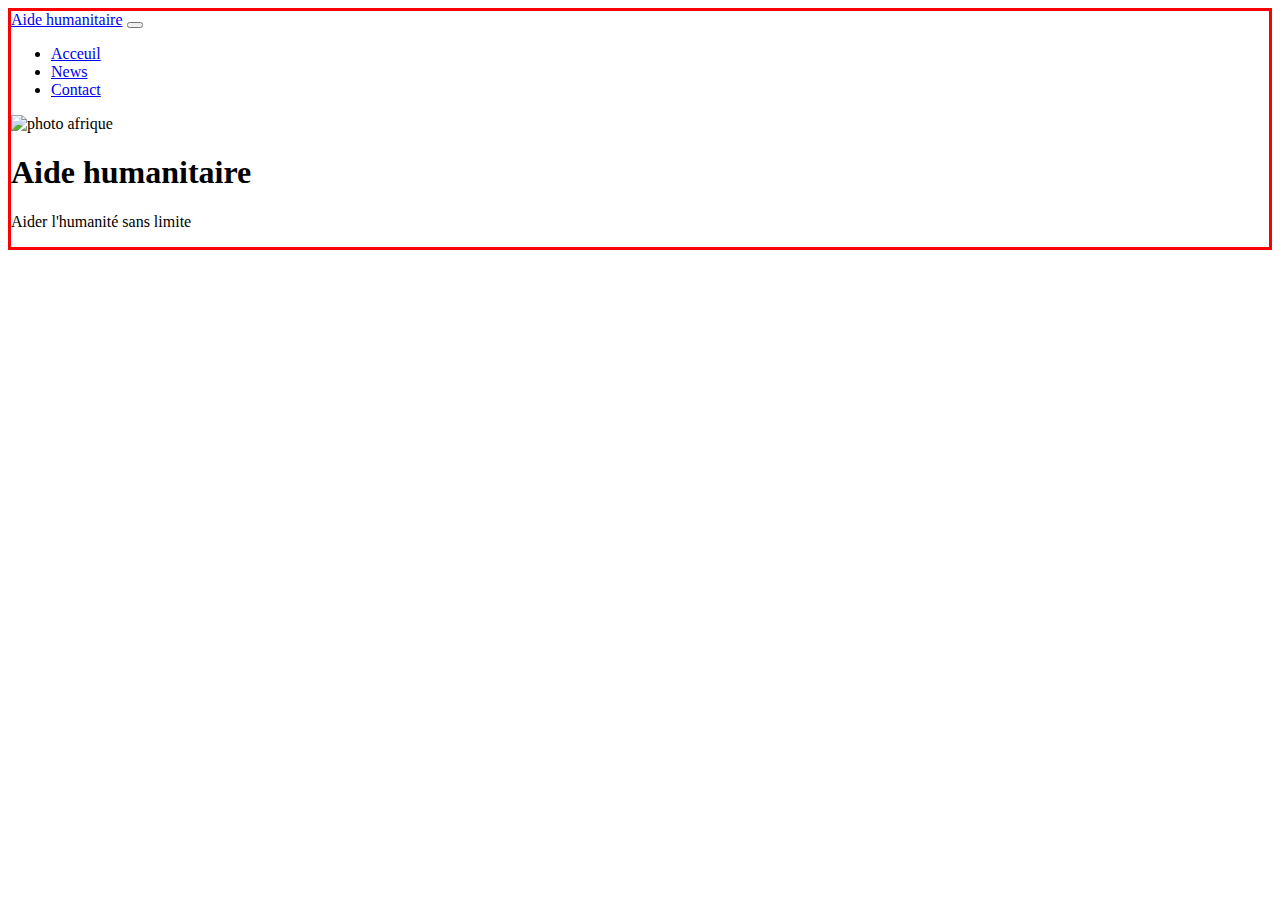
==== index.html @ e2fab40c "step 1 header" ====
<!DOCTYPE html>
<html lang="en">
<head>
  <meta charset="UTF-8">
  <meta name="viewport" content="width=device-width, initial-scale=1.0">
  <meta name="description" content="Site réaliser pour un évaluation de formation">
  <link href="https://cdn.jsdelivr.net/npm/bootstrap@5.0.0-beta1/dist/css/bootstrap.min.css" 
  rel="stylesheet" integrity="sha384-giJF6kkoqNQ00vy+HMDP7azOuL0xtbfIcaT9wjKHr8RbDVddVHyTfAAsrekwKmP1" 
  crossorigin="anonymous">
  <link rel="stylesheet" href="style.css">
  <title>Aide humanitaire</title>
</head>
<body>
  <header id="border-taff">
    <nav class="navbar navbard-expand-lg navbar-dark bg-dark py-3">
      <div class="container-fluid">
        <a class="navbar-brand" href="#">Aide humanitaire</a>
        <button class="navbar-toggler" type="button" data-bs-toggle="collapse" data-bs-target="#navbarNav" aria-controls="navbarNav" aria-expanded="false" aria-label="Toggle navigation">
          <span class="navbar-toggler-icon"></span>
        </button>
        <div class="collapse navbar-collapse" id="navbarNav">
          <ul class="navbar-nav">
            <li class="nav-item">
              <a class="nav-link active" aria-current="page" href="#">Acceuil</a>
            </li>
            <li class="nav-item">
              <a class="nav-link" href="#">News</a>
            </li>
            <li class="nav-item">
              <a class="nav-link" href="#">Contact</a>
            </li>
          </ul>
        </div>
      </div>
    </nav>
    <!-- Message de bienvenue ! -->
    <div class="container">
      <div class="row justify-content-center">
        <div class="col-lg-12 col-sm-6 col-md-8 py-5">
          <div class="card mb-3">
            <img src="http://www.aidehumanitaire.org/wp-content/uploads/2020/12/cropped-Aide-humanitaire-en-Afrique.jpg" class="card-img-top py-0" alt="photo afrique">
            <div class="card-body">
              <div class="bienvenue-main">
                <div class="bienvenue-msg text-center bg-dark py-0">
                  <h1 class="card-title">Aide humanitaire</h1>
                  <p class="card-text">Aider l'humanité sans limite</p>
                </div>
              </div>
            </div>
          </div>
        </div>
      </div>
    </div>
  </header>


  <script src="https://cdn.jsdelivr.net/npm/bootstrap@5.0.0-beta1/dist/js/bootstrap.bundle.min.js" 
  integrity="sha384-ygbV9kiqUc6oa4msXn9868pTtWMgiQaeYH7/t7LECLbyPA2x65Kgf80OJFdroafW" 
  crossorigin="anonymous"></script>
  <script src="https://cdn.jsdelivr.net/npm/@popperjs/core@2.5.4/dist/umd/popper.min.js" 
  integrity="sha384-q2kxQ16AaE6UbzuKqyBE9/u/KzioAlnx2maXQHiDX9d4/zp8Ok3f+M7DPm+Ib6IU" 
  crossorigin="anonymous"></script>
<script src="https://cdn.jsdelivr.net/npm/bootstrap@5.0.0-beta1/dist/js/bootstrap.min.js" 
integrity="sha384-pQQkAEnwaBkjpqZ8RU1fF1AKtTcHJwFl3pblpTlHXybJjHpMYo79HY3hIi4NKxyj"
 crossorigin="anonymous"></script>
</body>
</html>
---- style.css ----
/* header */
/* header{
  background-image:url(http://www.aidehumanitaire.org/wp-content/uploads/2020/12/cropped-Aide-humanitaire-en-Afrique.jpg) ;
  background-repeat: no-repeat;
  background-attachment: fixed;
  background-size:cover ;
} */
/* <img src="http://www.aidehumanitaire.org/wp-content/uploads/2020/12/cropped-Aide-humanitaire-en-Afrique.jpg" width="1900" height="681" alt="Aide Humanitaire" srcset="http://www.aidehumanitaire.org/wp-content/uploads/2020/12/cropped-Aide-humanitaire-en-Afrique.jpg 1900w, http://www.aidehumanitaire.org/wp-content/uploads/2020/12/cropped-Aide-humanitaire-en-Afrique-500x179.jpg 500w, http://www.aidehumanitaire.org/wp-content/uploads/2020/12/cropped-Aide-humanitaire-en-Afrique-1024x367.jpg 1024w, http://www.aidehumanitaire.org/wp-content/uploads/2020/12/cropped-Aide-humanitaire-en-Afrique-768x275.jpg 768w, http://www.aidehumanitaire.org/wp-content/uploads/2020/12/cropped-Aide-humanitaire-en-Afrique-1536x551.jpg 1536w" sizes="(max-width: 1900px) 100vw, 1900px"> */

#border-taff{
  border: solid red;
}
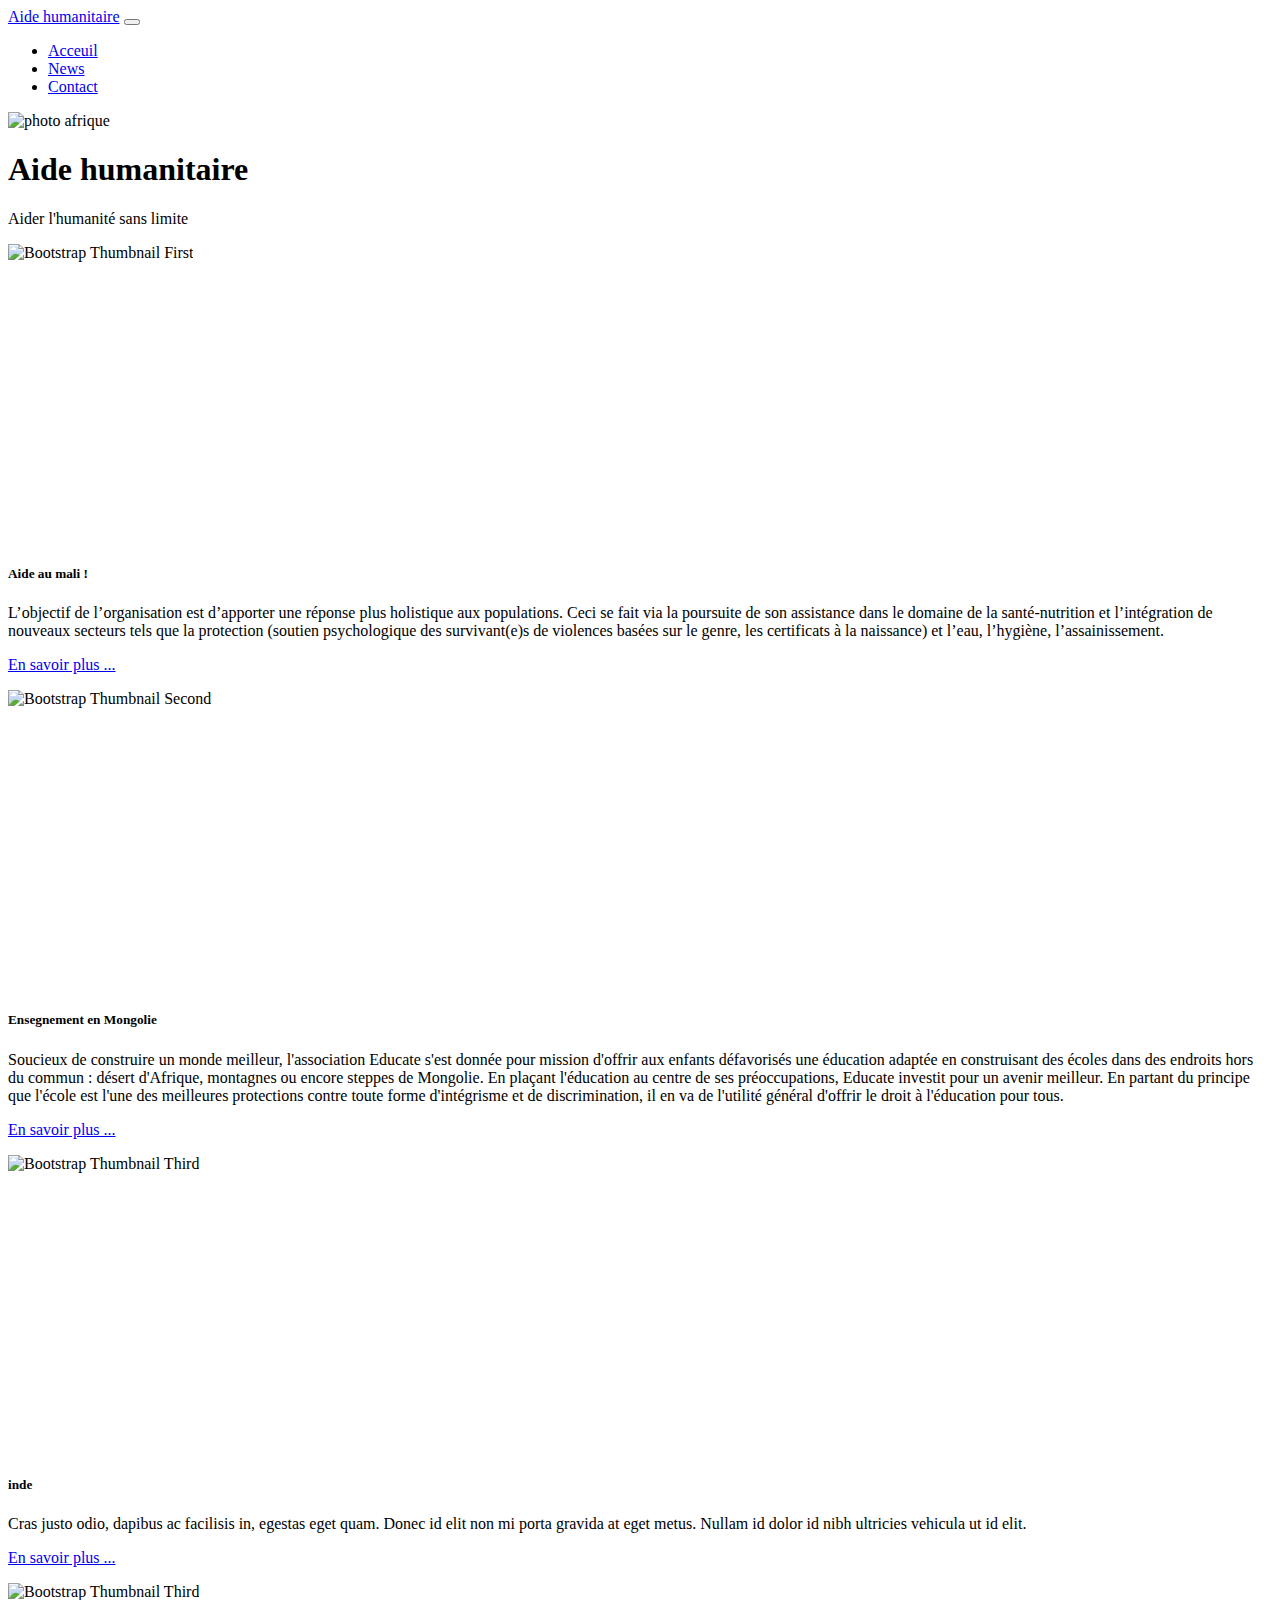
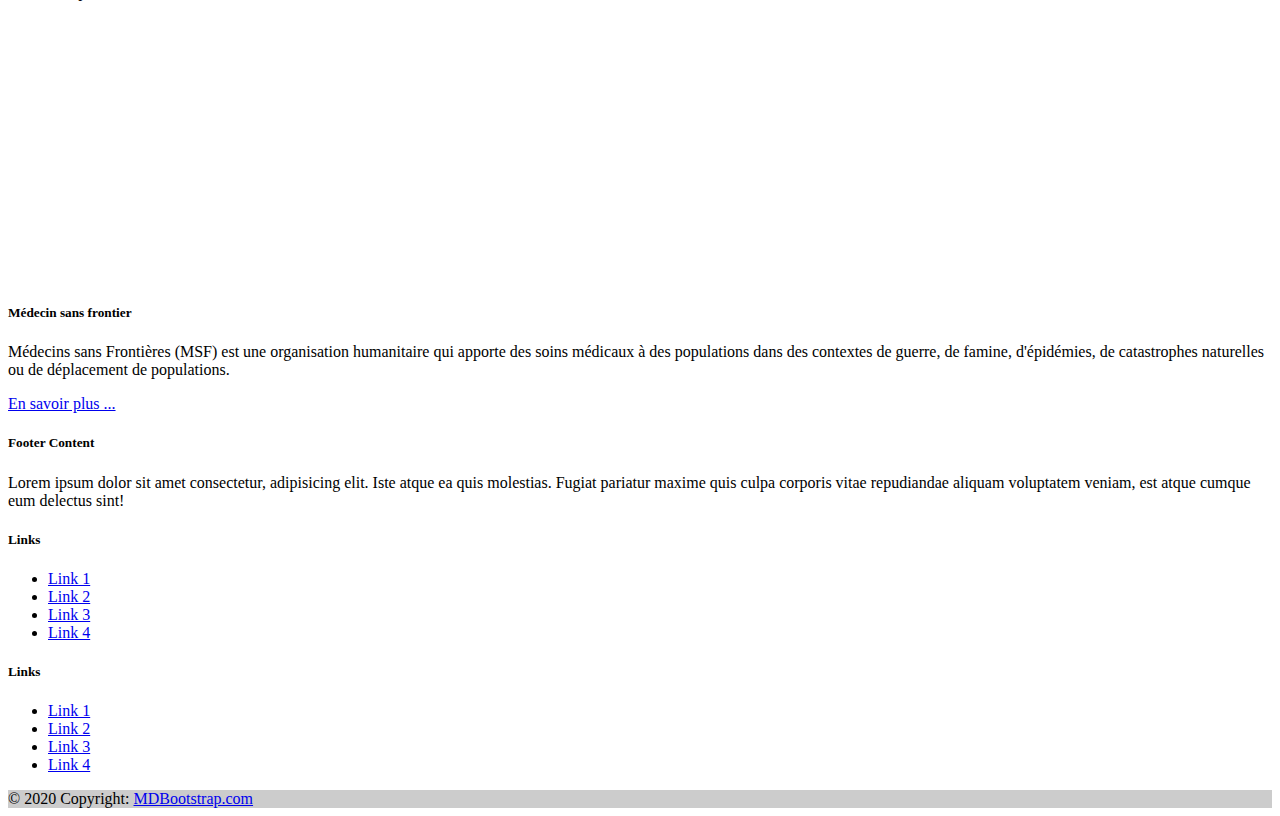
==== commit fc332615: "premiere page" ====
--- a/index.html
+++ b/index.html
@@ -11,7 +11,7 @@
   <title>Aide humanitaire</title>
 </head>
 <body>
-  <header id="border-taff">
+  <header>
     <nav class="navbar navbard-expand-lg navbar-dark bg-dark py-3">
       <div class="container-fluid">
         <a class="navbar-brand" href="#">Aide humanitaire</a>
@@ -36,12 +36,12 @@
     <!-- Message de bienvenue ! -->
     <div class="container">
       <div class="row justify-content-center">
-        <div class="col-lg-12 col-sm-6 col-md-8 py-5">
+        <div >
           <div class="card mb-3">
-            <img src="http://www.aidehumanitaire.org/wp-content/uploads/2020/12/cropped-Aide-humanitaire-en-Afrique.jpg" class="card-img-top py-0" alt="photo afrique">
-            <div class="card-body">
+            <img src="http://www.aidehumanitaire.org/wp-content/uploads/2020/12/cropped-Aide-humanitaire-en-Afrique.jpg" class="card-img-top" alt="photo afrique">
+            <div class="card-body bg-dark">
               <div class="bienvenue-main">
-                <div class="bienvenue-msg text-center bg-dark py-0">
+                <div class="bienvenue-msg text-center text-white">
                   <h1 class="card-title">Aide humanitaire</h1>
                   <p class="card-text">Aider l'humanité sans limite</p>
                 </div>
@@ -52,6 +52,152 @@
       </div>
     </div>
   </header>
+
+  <section class="container">
+    <div class="row">
+      <div class="col-md-6 justify-content-space-between py-3">
+        <div class="card">
+          <img class="card-img-top" alt="Bootstrap Thumbnail First" src="https://www.mission-humanitaire.fr/wp-content/uploads/2019/06/Photo-T%C3%A9moignage-Fany-Hurier.jpg" />
+          <div class="card-block">
+            <h5 class="card-title">
+              Aide au mali !
+            </h5>
+            <p class="card-text">
+              L’objectif de l’organisation est d’apporter une réponse plus holistique aux populations. 
+              Ceci se fait via la poursuite de son assistance dans le domaine de la santé-nutrition et 
+              l’intégration de nouveaux secteurs tels que la protection (soutien psychologique des survivant(e)s 
+              de violences basées sur le genre, les certificats à la naissance) et l’eau, l’hygiène, l’assainissement.
+            </p>
+            <p>
+              <a class="btn btn-primary" href="#">En savoir plus ...</a> 
+            </p>
+          </div>
+        </div>
+      </div>
+      <div class="col-md-6 justify-content-space-between py-3">
+        <div class="card">
+          <img class="card-img-top" alt="Bootstrap Thumbnail Second" src="https://www.guide-evasion.fr/wp-content/uploads/2012/11/birmanie-humanitaire.jpg" />
+          <div class="card-block">
+            <h5 class="card-title">
+              Ensegnement en Mongolie
+            </h5>
+            <p class="card-text">
+              Soucieux de construire un monde meilleur, l'association Educate s'est donnée pour mission d'offrir aux enfants défavorisés une éducation adaptée en construisant des écoles dans des endroits hors du commun : désert d'Afrique, montagnes ou encore steppes de Mongolie.
+
+              En plaçant l'éducation au centre de ses préoccupations, Educate investit pour un avenir meilleur. En partant du principe que l'école est l'une des meilleures protections contre toute forme d'intégrisme et de discrimination, il en va de l'utilité général d'offrir le droit à l'éducation pour tous.
+            </p>
+            <p>
+              <a class="btn btn-primary" href="#">En savoir plus ...</a>
+            </p>
+          </div>
+        </div>
+      </div>
+    </div>
+    <div class="row">
+      <div class="col-md-6 justify-content-space-between py-3">
+        <div class="card">
+          <img class="card-img-top" alt="Bootstrap Thumbnail Third" src="https://encrypted-tbn0.gstatic.com/images?q=tbn:ANd9GcSAlL4u_V5gMegz07hULi4JVjpOVVLd3g_pPQ&usqp=CAU" />
+          <div class="card-block">
+            <h5 class="card-title">
+              inde
+            </h5>
+            <p class="card-text">
+              Cras justo odio, dapibus ac facilisis in, egestas eget quam. Donec id elit non mi porta gravida at eget metus. Nullam id dolor id nibh ultricies vehicula ut id elit.
+            </p>
+            <p>
+              <a class="btn btn-primary" href="#">En savoir plus ...</a>
+            </p>
+          </div>
+        </div>
+      </div>
+      <div class="col-md-6 justify-content-space-between py-3">
+        <div class="card">
+          <img class="card-img-top" alt="Bootstrap Thumbnail Third" src="https://encrypted-tbn0.gstatic.com/images?q=tbn:ANd9GcTT5mTi21MXHfKegEk3s3P_ixreoLUKC24zOQ&usqp=CAU" />
+          <div class="card-block">
+            <h5 class="card-title">
+              Médecin sans frontier
+            </h5>
+            <p class="card-text">
+              Médecins sans Frontières (MSF) est une organisation humanitaire qui apporte des soins médicaux à des populations dans des contextes de guerre, de famine, d'épidémies, de catastrophes naturelles ou de déplacement de populations.
+            </p>
+            <p>
+              <a class="btn btn-primary" href="#">En savoir plus ...</a>
+            </p>
+          </div>
+        </div>
+      </div>
+    </div>
+  </section>
+<!-- Footer -->
+<footer class="bg-dark text-center text-lg-start text-light">
+  <!-- Grid container -->
+  <div class="container p-4">
+    <!--Grid row-->
+    <div class="row">
+      <!--Grid column-->
+      <div class="col-lg-6 col-md-12 mb-4 mb-md-0">
+        <h5 class="text-uppercase">Footer Content</h5>
+
+        <p>
+          Lorem ipsum dolor sit amet consectetur, adipisicing elit. Iste atque ea quis
+          molestias. Fugiat pariatur maxime quis culpa corporis vitae repudiandae aliquam
+          voluptatem veniam, est atque cumque eum delectus sint!
+        </p>
+      </div>
+      <!--Grid column-->
+
+      <!--Grid column-->
+      <div class="col-lg-3 col-md-6 mb-4 mb-md-0">
+        <h5 class="text-uppercase ">Links</h5>
+
+        <ul class="list-unstyled mb-0">
+          <li>
+            <a href="#!" class="text-white">Link 1</a>
+          </li>
+          <li>
+            <a href="#!" class="text-white">Link 2</a>
+          </li>
+          <li>
+            <a href="#!" class="text-white">Link 3</a>
+          </li>
+          <li>
+            <a href="#!" class="text-white">Link 4</a>
+          </li>
+        </ul>
+      </div>
+      <!--Grid column-->
+
+      <!--Grid column-->
+      <div class="col-lg-3 col-md-6 mb-4 mb-md-0">
+        <h5 class="text-uppercase mb-0">Links</h5>
+
+        <ul class="list-unstyled">
+          <li>
+            <a href="#!" class="text-white">Link 1</a>
+          </li>
+          <li>
+            <a href="#!" class="text-white">Link 2</a>
+          </li>
+          <li>
+            <a href="#!" class="text-white">Link 3</a>
+          </li>
+          <li>
+            <a href="#!" class="text-white">Link 4</a>
+          </li>
+        </ul>
+      </div>
+      <!--Grid column-->
+    </div>
+    <!--Grid row-->
+  </div>
+  <!-- Grid container -->
+
+  <div class="text-center p-3" style="background-color: rgba(0, 0, 0, 0.2)">
+    © 2020 Copyright:
+    <a class="text-dark" href="https://mdbootstrap.com/">MDBootstrap.com</a>
+  </div>
+</footer>
+<!-- Footer -->
 
 
   <script src="https://cdn.jsdelivr.net/npm/bootstrap@5.0.0-beta1/dist/js/bootstrap.bundle.min.js" 
--- a/style.css
+++ b/style.css
@@ -9,4 +9,13 @@
 
 #border-taff{
   border: solid red;
+}
+
+section img {
+  min-height: 300px;
+  max-height: 300px;
+}
+
+section .card{
+  max-height: 600px;
 }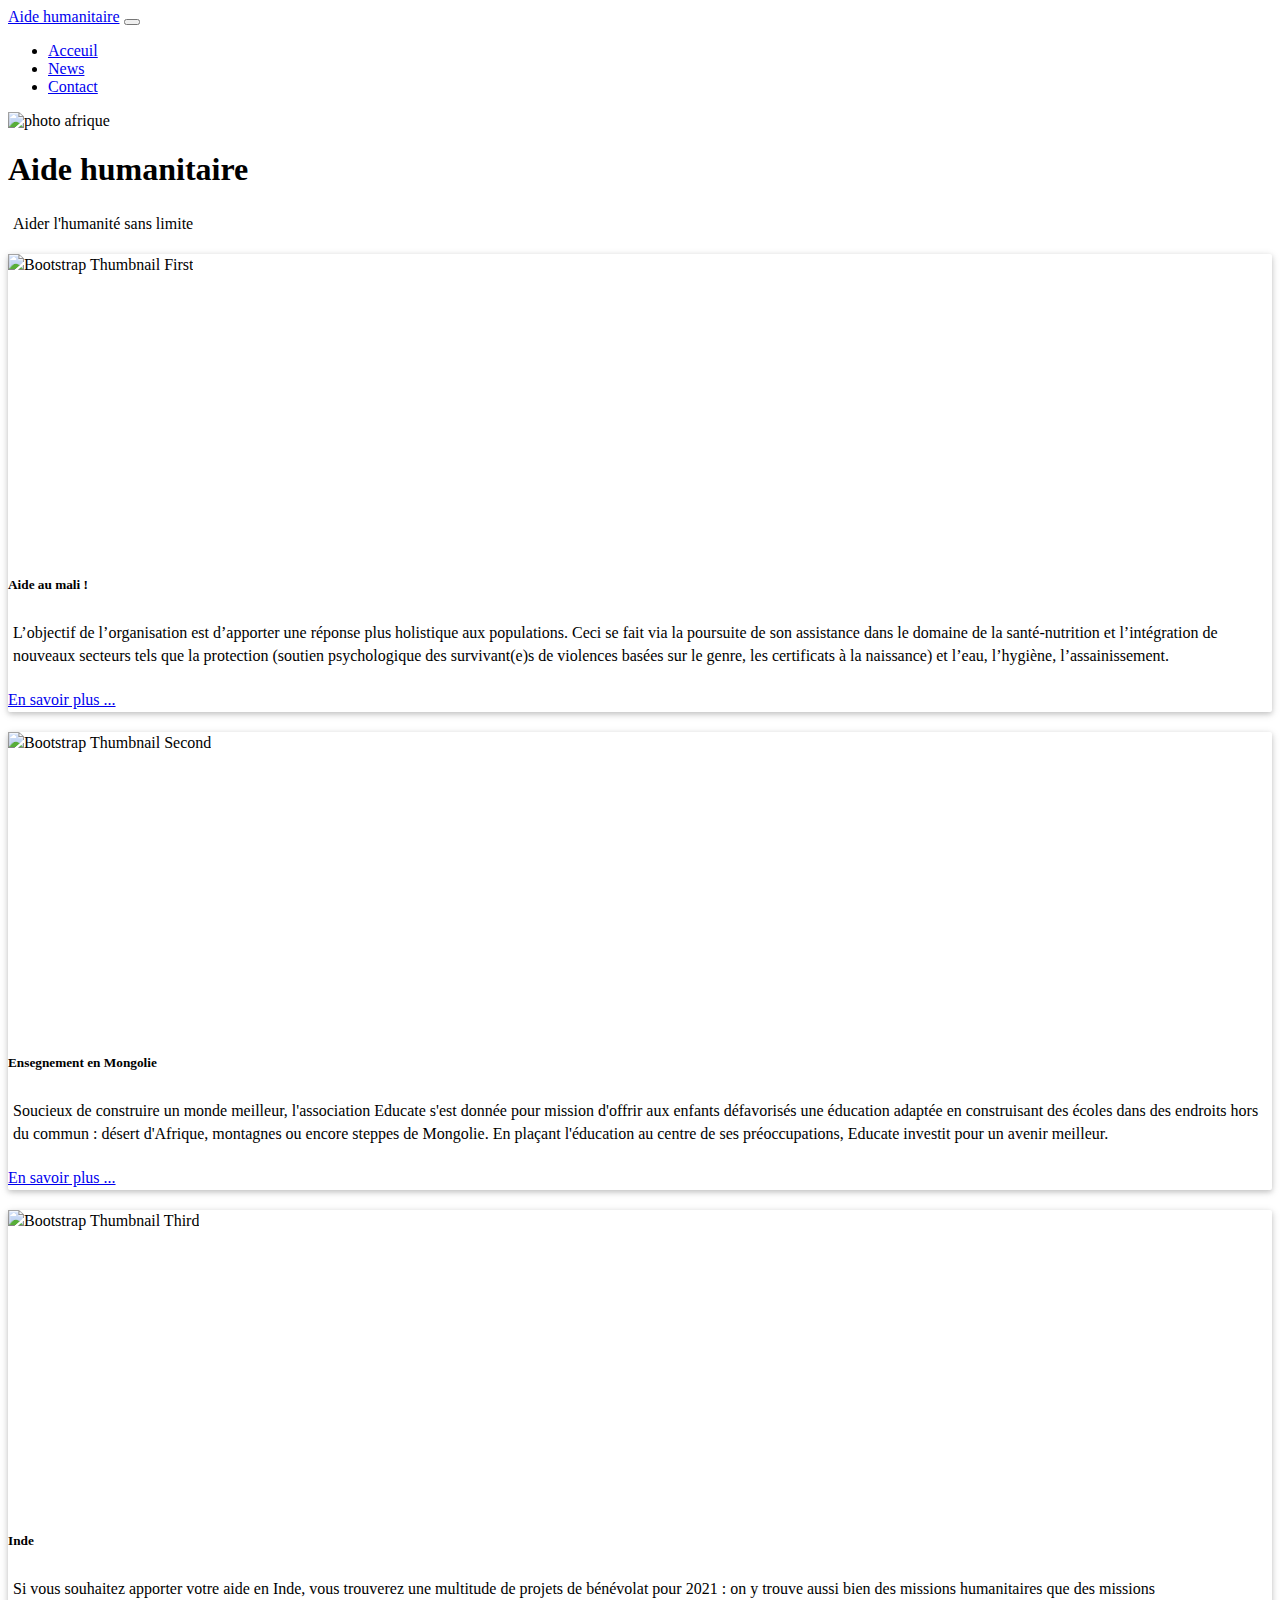
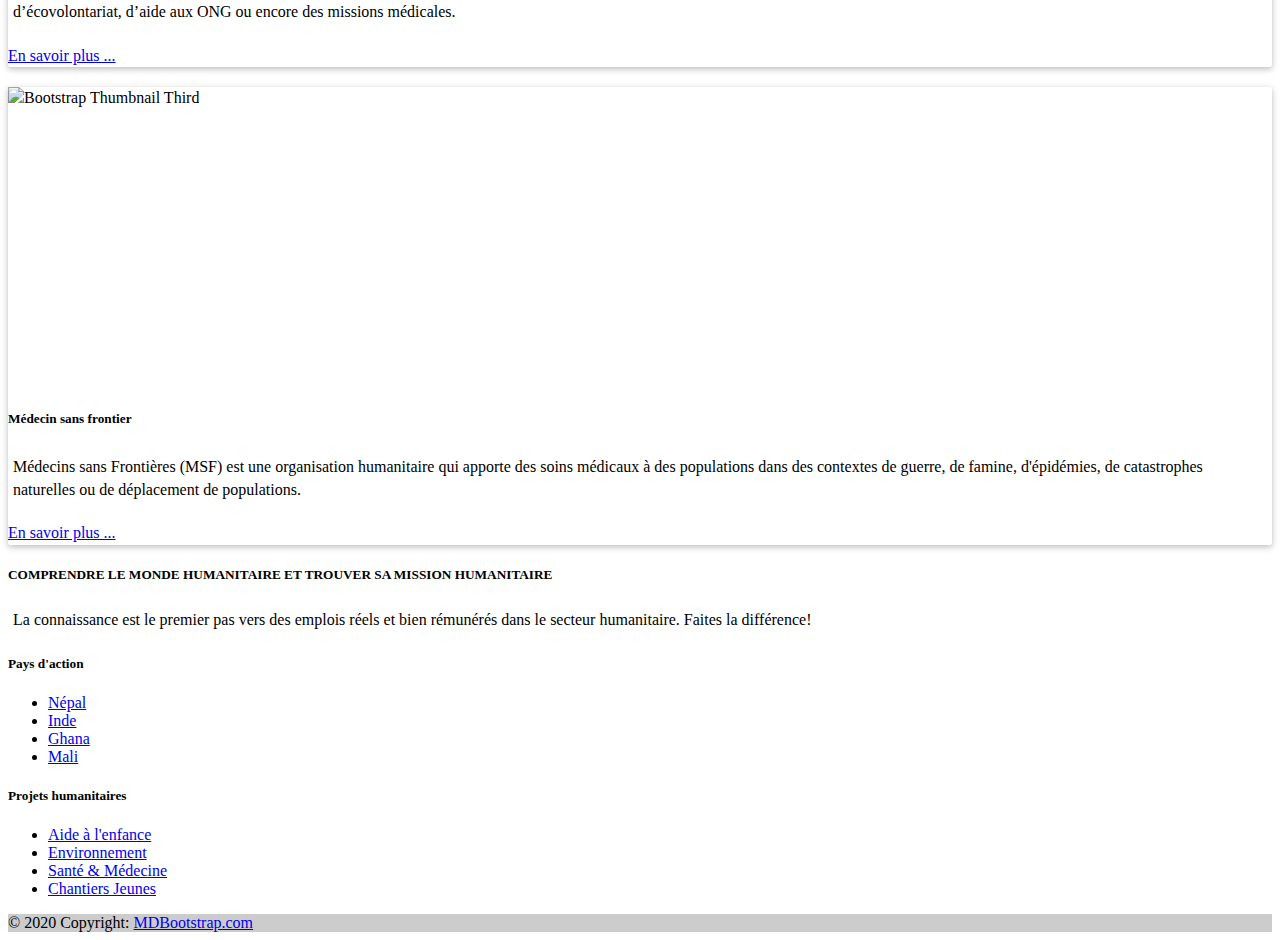
==== commit 50a5deab: "premier jet page" ====
--- a/index.html
+++ b/index.html
@@ -52,9 +52,11 @@
       </div>
     </div>
   </header>
-
+  <!-- body  -->
   <section class="container">
+    <!-- premier ligne  -->
     <div class="row">
+      <!-- premier card  -->
       <div class="col-md-6 justify-content-space-between py-3">
         <div class="card">
           <img class="card-img-top" alt="Bootstrap Thumbnail First" src="https://www.mission-humanitaire.fr/wp-content/uploads/2019/06/Photo-T%C3%A9moignage-Fany-Hurier.jpg" />
@@ -68,61 +70,59 @@
               l’intégration de nouveaux secteurs tels que la protection (soutien psychologique des survivant(e)s 
               de violences basées sur le genre, les certificats à la naissance) et l’eau, l’hygiène, l’assainissement.
             </p>
-            <p>
               <a class="btn btn-primary" href="#">En savoir plus ...</a> 
-            </p>
-          </div>
-        </div>
-      </div>
+          </div>
+        </div>
+      </div>
+      <!-- deuxieme card  -->
+      <div class="col-md-6 col-xs-12 justify-content-space-between py-3">
+        <div class="card">
+          <img class="card-img-top" alt="Bootstrap Thumbnail Second" src="https://www.guide-evasion.fr/wp-content/uploads/2012/11/birmanie-humanitaire.jpg" />
+          <div class="card-block">
+            <h5 class="card-title">
+              Ensegnement en Mongolie
+            </h5>
+            <p class="card-text">
+              Soucieux de construire un monde meilleur, l'association Educate s'est donnée pour mission d'offrir aux enfants défavorisés une éducation adaptée en construisant des écoles dans des endroits hors du commun : désert d'Afrique, montagnes ou encore steppes de Mongolie.
+
+              En plaçant l'éducation au centre de ses préoccupations, Educate investit pour un avenir meilleur. 
+            </p>
+              <a class="btn btn-primary" href="#">En savoir plus ...</a>
+          </div>
+        </div>
+      </div>
+    </div>
+    <!-- deuxieme ligne  -->
+    <div class="row">
+      <!-- premier card,deuxieme ligne  -->
       <div class="col-md-6 justify-content-space-between py-3">
         <div class="card">
-          <img class="card-img-top" alt="Bootstrap Thumbnail Second" src="https://www.guide-evasion.fr/wp-content/uploads/2012/11/birmanie-humanitaire.jpg" />
-          <div class="card-block">
-            <h5 class="card-title">
-              Ensegnement en Mongolie
-            </h5>
-            <p class="card-text">
-              Soucieux de construire un monde meilleur, l'association Educate s'est donnée pour mission d'offrir aux enfants défavorisés une éducation adaptée en construisant des écoles dans des endroits hors du commun : désert d'Afrique, montagnes ou encore steppes de Mongolie.
-
-              En plaçant l'éducation au centre de ses préoccupations, Educate investit pour un avenir meilleur. En partant du principe que l'école est l'une des meilleures protections contre toute forme d'intégrisme et de discrimination, il en va de l'utilité général d'offrir le droit à l'éducation pour tous.
-            </p>
-            <p>
+          <img class="card-img-top" alt="Bootstrap Thumbnail Third" src="https://encrypted-tbn0.gstatic.com/images?q=tbn:ANd9GcSAlL4u_V5gMegz07hULi4JVjpOVVLd3g_pPQ&usqp=CAU" />
+          <div class="card-block">
+            <h5 class="card-title">
+              Inde
+            </h5>
+            <p class="card-text">
+              Si vous souhaitez apporter votre aide en Inde, vous trouverez une multitude de projets
+               de bénévolat pour 2021 : on y trouve aussi bien des missions humanitaires que des missions 
+               d’écovolontariat, d’aide aux ONG ou encore des missions médicales.           
+            </p>
               <a class="btn btn-primary" href="#">En savoir plus ...</a>
-            </p>
-          </div>
-        </div>
-      </div>
-    </div>
-    <div class="row">
-      <div class="col-md-6 justify-content-space-between py-3">
-        <div class="card">
-          <img class="card-img-top" alt="Bootstrap Thumbnail Third" src="https://encrypted-tbn0.gstatic.com/images?q=tbn:ANd9GcSAlL4u_V5gMegz07hULi4JVjpOVVLd3g_pPQ&usqp=CAU" />
-          <div class="card-block">
-            <h5 class="card-title">
-              inde
-            </h5>
-            <p class="card-text">
-              Cras justo odio, dapibus ac facilisis in, egestas eget quam. Donec id elit non mi porta gravida at eget metus. Nullam id dolor id nibh ultricies vehicula ut id elit.
-            </p>
-            <p>
+          </div>
+        </div>
+      </div>
+      <!-- deuxieme card ,deuxieme ligne  -->
+      <div class="col-md-6  justify-content-space-between py-3">
+        <div class="card">
+          <img class="card-img-top" alt="Bootstrap Thumbnail Third" src="https://encrypted-tbn0.gstatic.com/images?q=tbn:ANd9GcTT5mTi21MXHfKegEk3s3P_ixreoLUKC24zOQ&usqp=CAU" />
+          <div class="card-block">
+            <h5 class="card-title">
+              Médecin sans frontier
+            </h5>
+            <p class="card-text">
+              Médecins sans Frontières (MSF) est une organisation humanitaire qui apporte des soins médicaux à des populations dans des contextes de guerre, de famine, d'épidémies, de catastrophes naturelles ou de déplacement de populations.
+            </p>
               <a class="btn btn-primary" href="#">En savoir plus ...</a>
-            </p>
-          </div>
-        </div>
-      </div>
-      <div class="col-md-6 justify-content-space-between py-3">
-        <div class="card">
-          <img class="card-img-top" alt="Bootstrap Thumbnail Third" src="https://encrypted-tbn0.gstatic.com/images?q=tbn:ANd9GcTT5mTi21MXHfKegEk3s3P_ixreoLUKC24zOQ&usqp=CAU" />
-          <div class="card-block">
-            <h5 class="card-title">
-              Médecin sans frontier
-            </h5>
-            <p class="card-text">
-              Médecins sans Frontières (MSF) est une organisation humanitaire qui apporte des soins médicaux à des populations dans des contextes de guerre, de famine, d'épidémies, de catastrophes naturelles ou de déplacement de populations.
-            </p>
-            <p>
-              <a class="btn btn-primary" href="#">En savoir plus ...</a>
-            </p>
           </div>
         </div>
       </div>
@@ -136,32 +136,31 @@
     <div class="row">
       <!--Grid column-->
       <div class="col-lg-6 col-md-12 mb-4 mb-md-0">
-        <h5 class="text-uppercase">Footer Content</h5>
+        <h5 class="text-uppercase">COMPRENDRE LE MONDE HUMANITAIRE ET TROUVER SA MISSION HUMANITAIRE</h5>
 
         <p>
-          Lorem ipsum dolor sit amet consectetur, adipisicing elit. Iste atque ea quis
-          molestias. Fugiat pariatur maxime quis culpa corporis vitae repudiandae aliquam
-          voluptatem veniam, est atque cumque eum delectus sint!
+          La connaissance est le premier pas vers des emplois réels et bien rémunérés dans 
+          le secteur humanitaire. Faites la différence!
         </p>
       </div>
       <!--Grid column-->
 
       <!--Grid column-->
       <div class="col-lg-3 col-md-6 mb-4 mb-md-0">
-        <h5 class="text-uppercase ">Links</h5>
+        <h5 class="text-uppercase ">Pays d'action</h5>
 
         <ul class="list-unstyled mb-0">
           <li>
-            <a href="#!" class="text-white">Link 1</a>
-          </li>
-          <li>
-            <a href="#!" class="text-white">Link 2</a>
-          </li>
-          <li>
-            <a href="#!" class="text-white">Link 3</a>
-          </li>
-          <li>
-            <a href="#!" class="text-white">Link 4</a>
+            <a href="#!" class="text-white">Népal</a>
+          </li>
+          <li>
+            <a href="#!" class="text-white">Inde</a>
+          </li>
+          <li>
+            <a href="#!" class="text-white">Ghana</a>
+          </li>
+          <li>
+            <a href="#!" class="text-white">Mali</a>
           </li>
         </ul>
       </div>
@@ -169,20 +168,20 @@
 
       <!--Grid column-->
       <div class="col-lg-3 col-md-6 mb-4 mb-md-0">
-        <h5 class="text-uppercase mb-0">Links</h5>
+        <h5 class="text-uppercase mb-0">Projets humanitaires</h5>
 
         <ul class="list-unstyled">
           <li>
-            <a href="#!" class="text-white">Link 1</a>
-          </li>
-          <li>
-            <a href="#!" class="text-white">Link 2</a>
-          </li>
-          <li>
-            <a href="#!" class="text-white">Link 3</a>
-          </li>
-          <li>
-            <a href="#!" class="text-white">Link 4</a>
+            <a href="#!" class="text-white">Aide à l'enfance</a>
+          </li>
+          <li>
+            <a href="#!" class="text-white">Environnement</a>
+          </li>
+          <li>
+            <a href="#!" class="text-white">Santé & Médecine</a>
+          </li>
+          <li>
+            <a href="#!" class="text-white">Chantiers Jeunes</a>
           </li>
         </ul>
       </div>
--- a/style.css
+++ b/style.css
@@ -11,11 +11,20 @@
   border: solid red;
 }
 
+p{
+  padding:5px;
+}
+
 section img {
   min-height: 300px;
   max-height: 300px;
 }
-
-section .card{
-  max-height: 600px;
-}+section .card {
+  display: block; 
+    margin-bottom: 20px;
+    line-height: 1.42857143;
+    background-color: #fff;
+    border-radius: 2px;
+    box-shadow: 0 2px 5px 0 rgba(0,0,0,0.16),0 2px 10px 0 rgba(0,0,0,0.12); 
+    transition: box-shadow .25s; 
+}
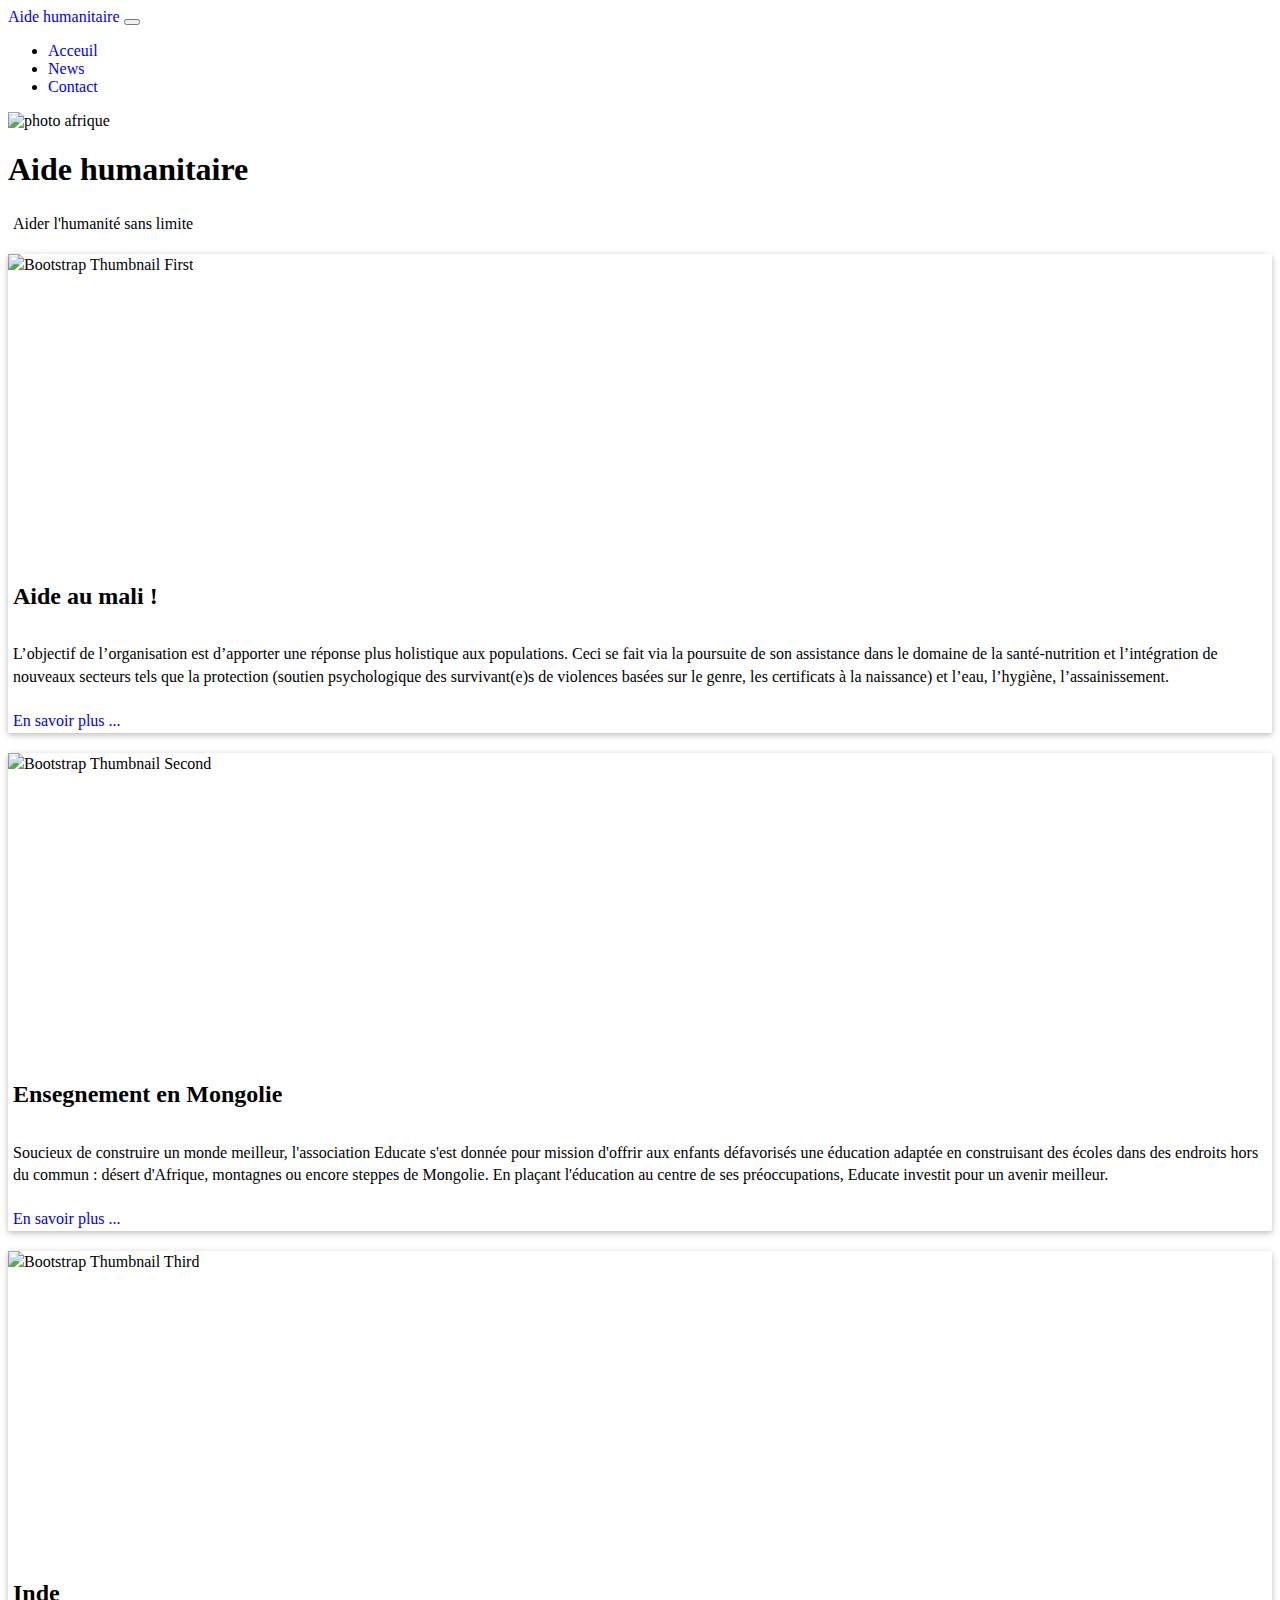
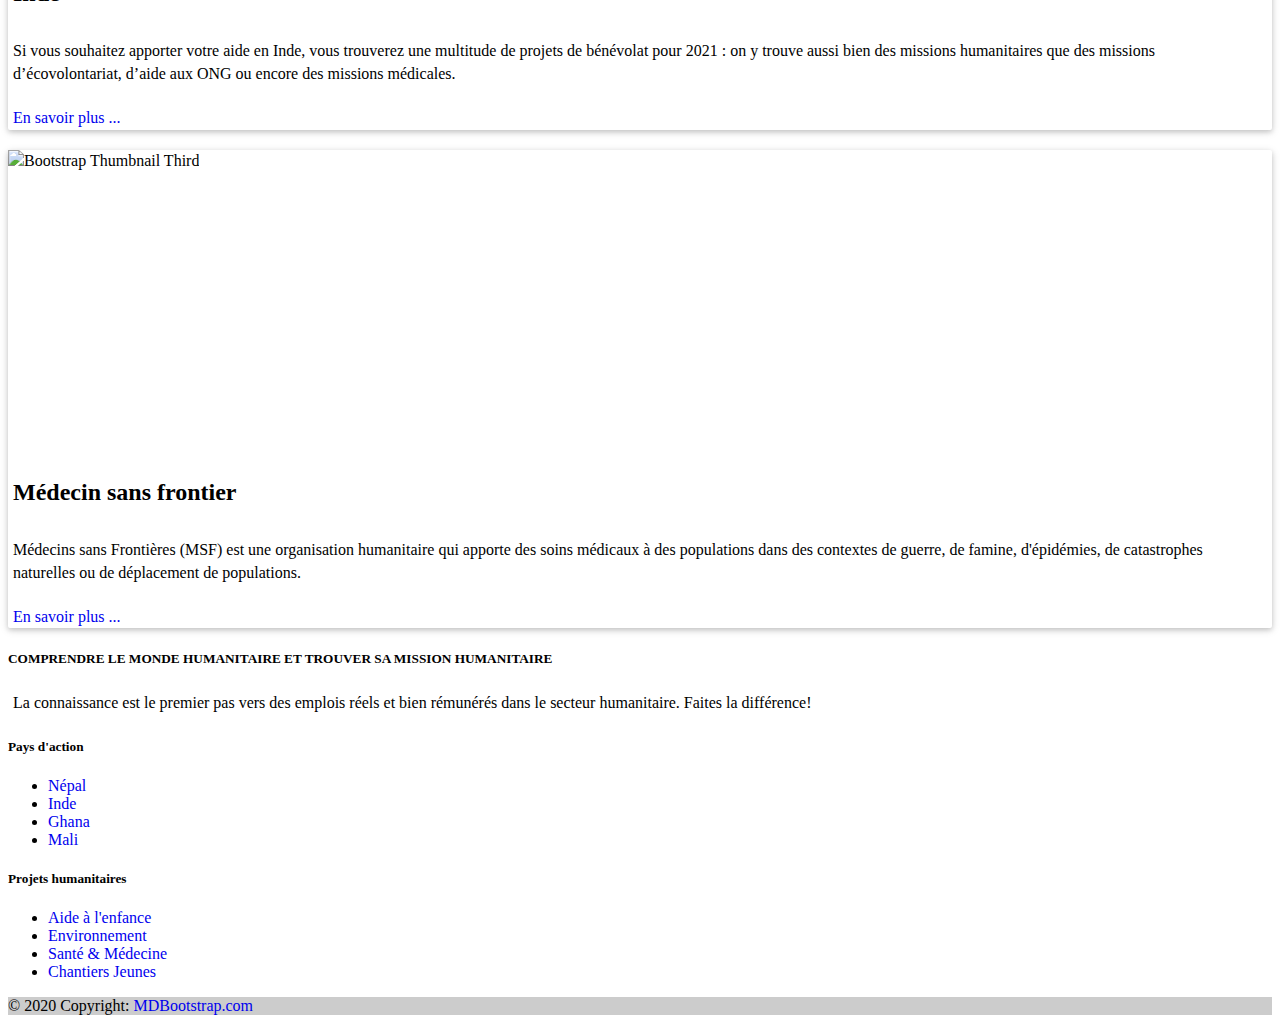
==== commit b38a4b51: "second jet" ====
--- a/index.html
+++ b/index.html
@@ -57,37 +57,36 @@
     <!-- premier ligne  -->
     <div class="row">
       <!-- premier card  -->
-      <div class="col-md-6 justify-content-space-between py-3">
+      <div class="col-md-6 py-3">
         <div class="card">
           <img class="card-img-top" alt="Bootstrap Thumbnail First" src="https://www.mission-humanitaire.fr/wp-content/uploads/2019/06/Photo-T%C3%A9moignage-Fany-Hurier.jpg" />
           <div class="card-block">
-            <h5 class="card-title">
+            <h2 class="card-title">
               Aide au mali !
-            </h5>
+            </h2>
             <p class="card-text">
               L’objectif de l’organisation est d’apporter une réponse plus holistique aux populations. 
               Ceci se fait via la poursuite de son assistance dans le domaine de la santé-nutrition et 
               l’intégration de nouveaux secteurs tels que la protection (soutien psychologique des survivant(e)s 
               de violences basées sur le genre, les certificats à la naissance) et l’eau, l’hygiène, l’assainissement.
             </p>
-              <a class="btn btn-primary" href="#">En savoir plus ...</a> 
+              <a class="btn btn-dark" href="#">En savoir plus ...</a> 
           </div>
         </div>
       </div>
       <!-- deuxieme card  -->
-      <div class="col-md-6 col-xs-12 justify-content-space-between py-3">
+      <div class="col-md-6  py-3">
         <div class="card">
           <img class="card-img-top" alt="Bootstrap Thumbnail Second" src="https://www.guide-evasion.fr/wp-content/uploads/2012/11/birmanie-humanitaire.jpg" />
           <div class="card-block">
-            <h5 class="card-title">
+            <h2 class="card-title">
               Ensegnement en Mongolie
-            </h5>
+            </h2>
             <p class="card-text">
               Soucieux de construire un monde meilleur, l'association Educate s'est donnée pour mission d'offrir aux enfants défavorisés une éducation adaptée en construisant des écoles dans des endroits hors du commun : désert d'Afrique, montagnes ou encore steppes de Mongolie.
-
               En plaçant l'éducation au centre de ses préoccupations, Educate investit pour un avenir meilleur. 
             </p>
-              <a class="btn btn-primary" href="#">En savoir plus ...</a>
+              <a class="btn btn-dark" href="#">En savoir plus ...</a>
           </div>
         </div>
       </div>
@@ -95,34 +94,34 @@
     <!-- deuxieme ligne  -->
     <div class="row">
       <!-- premier card,deuxieme ligne  -->
-      <div class="col-md-6 justify-content-space-between py-3">
+      <div class="col-md-6 py-3">
         <div class="card">
           <img class="card-img-top" alt="Bootstrap Thumbnail Third" src="https://encrypted-tbn0.gstatic.com/images?q=tbn:ANd9GcSAlL4u_V5gMegz07hULi4JVjpOVVLd3g_pPQ&usqp=CAU" />
           <div class="card-block">
-            <h5 class="card-title">
+            <h2 class="card-title">
               Inde
-            </h5>
+            </h2>
             <p class="card-text">
               Si vous souhaitez apporter votre aide en Inde, vous trouverez une multitude de projets
                de bénévolat pour 2021 : on y trouve aussi bien des missions humanitaires que des missions 
                d’écovolontariat, d’aide aux ONG ou encore des missions médicales.           
             </p>
-              <a class="btn btn-primary" href="#">En savoir plus ...</a>
+              <a class="btn btn-dark" href="#">En savoir plus ...</a>
           </div>
         </div>
       </div>
       <!-- deuxieme card ,deuxieme ligne  -->
-      <div class="col-md-6  justify-content-space-between py-3">
+      <div class="col-md-6 py-3">
         <div class="card">
           <img class="card-img-top" alt="Bootstrap Thumbnail Third" src="https://encrypted-tbn0.gstatic.com/images?q=tbn:ANd9GcTT5mTi21MXHfKegEk3s3P_ixreoLUKC24zOQ&usqp=CAU" />
           <div class="card-block">
-            <h5 class="card-title">
+            <h2 class="card-title">
               Médecin sans frontier
-            </h5>
+            </h2>
             <p class="card-text">
               Médecins sans Frontières (MSF) est une organisation humanitaire qui apporte des soins médicaux à des populations dans des contextes de guerre, de famine, d'épidémies, de catastrophes naturelles ou de déplacement de populations.
             </p>
-              <a class="btn btn-primary" href="#">En savoir plus ...</a>
+              <a class="btn btn-dark" href="#">En savoir plus ...</a>
           </div>
         </div>
       </div>
--- a/style.css
+++ b/style.css
@@ -11,7 +11,7 @@
   border: solid red;
 }
 
-p{
+p,h2{
   padding:5px;
 }
 
@@ -28,3 +28,19 @@
     box-shadow: 0 2px 5px 0 rgba(0,0,0,0.16),0 2px 10px 0 rgba(0,0,0,0.12); 
     transition: box-shadow .25s; 
 }
+section .card:hover{
+  transform: scale(1.05);
+box-shadow: 0 10px 20px rgba(0,0,0,.12), 0 4px 8px rgba(0,0,0,.06);
+}
+
+.btn{
+  margin: 5px;
+}
+
+a{
+  text-decoration: none;
+}
+
+a:hover{
+  text-decoration: underline;
+}
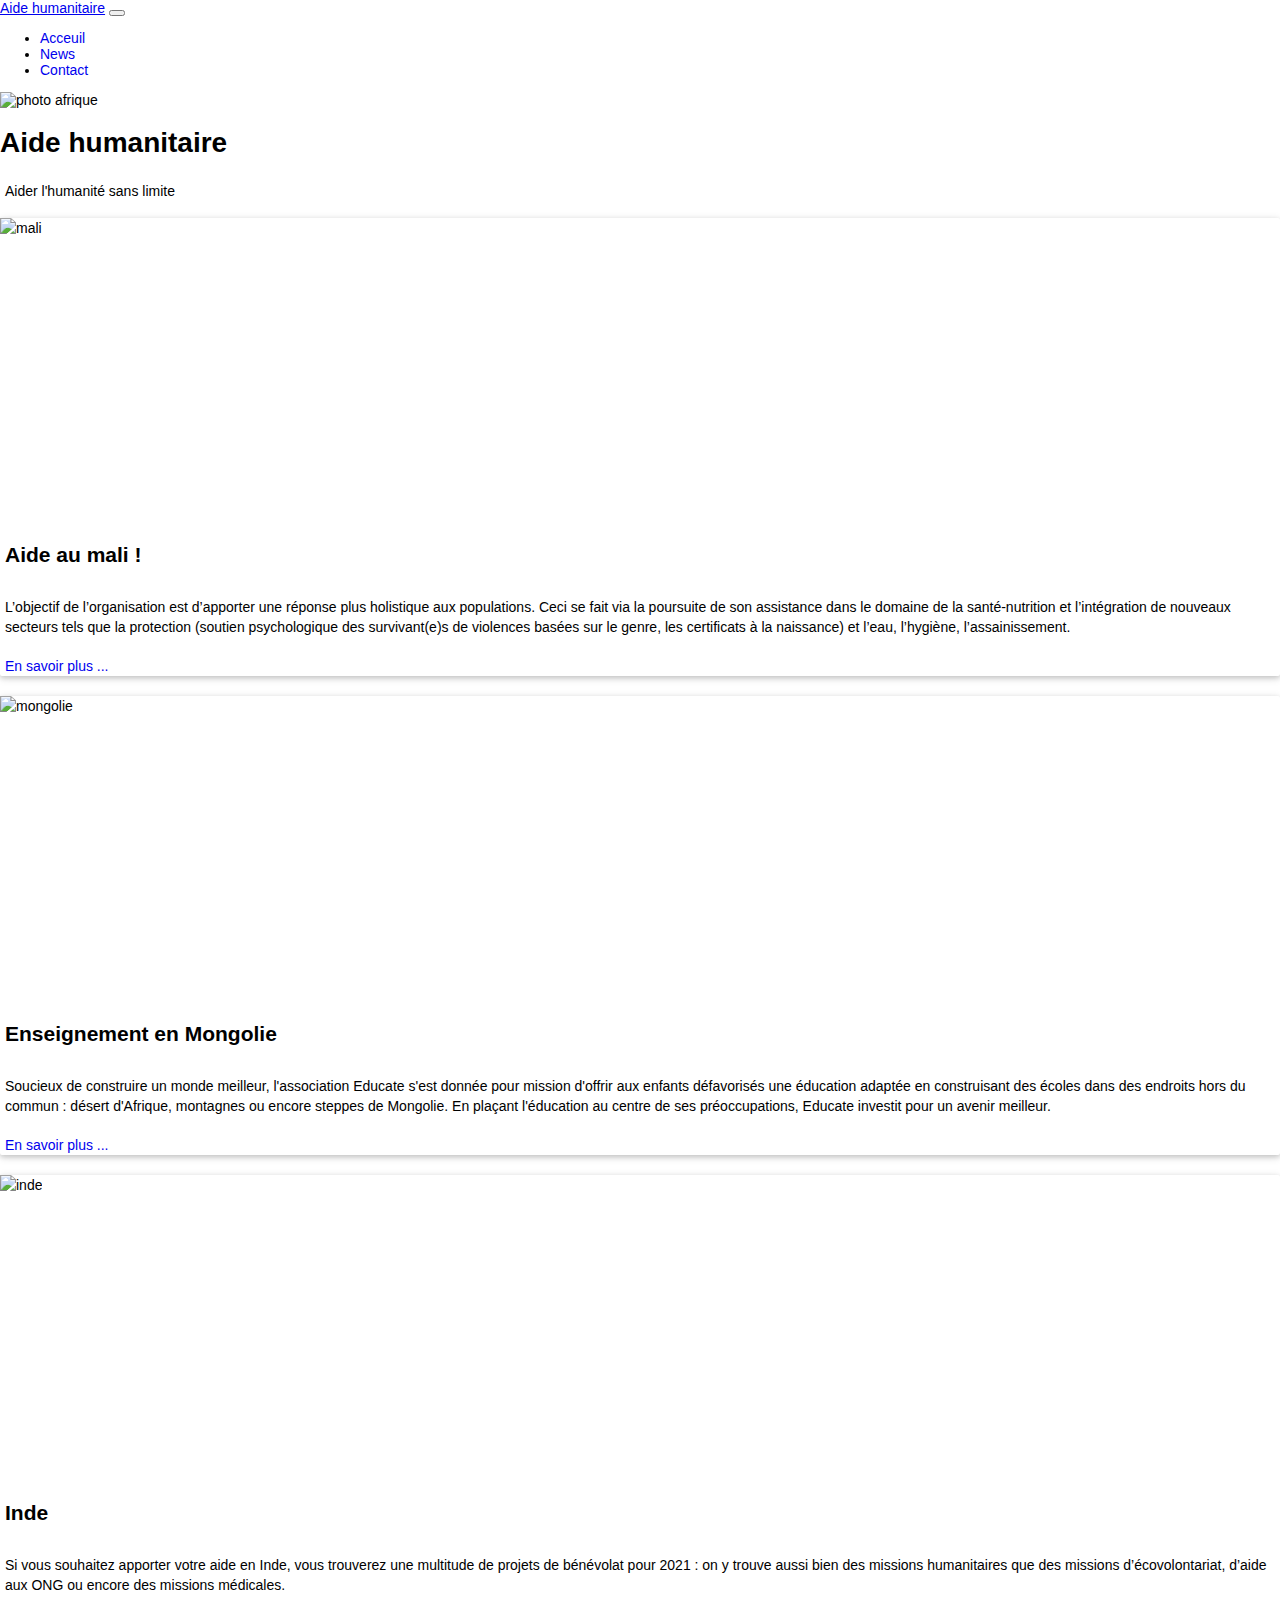
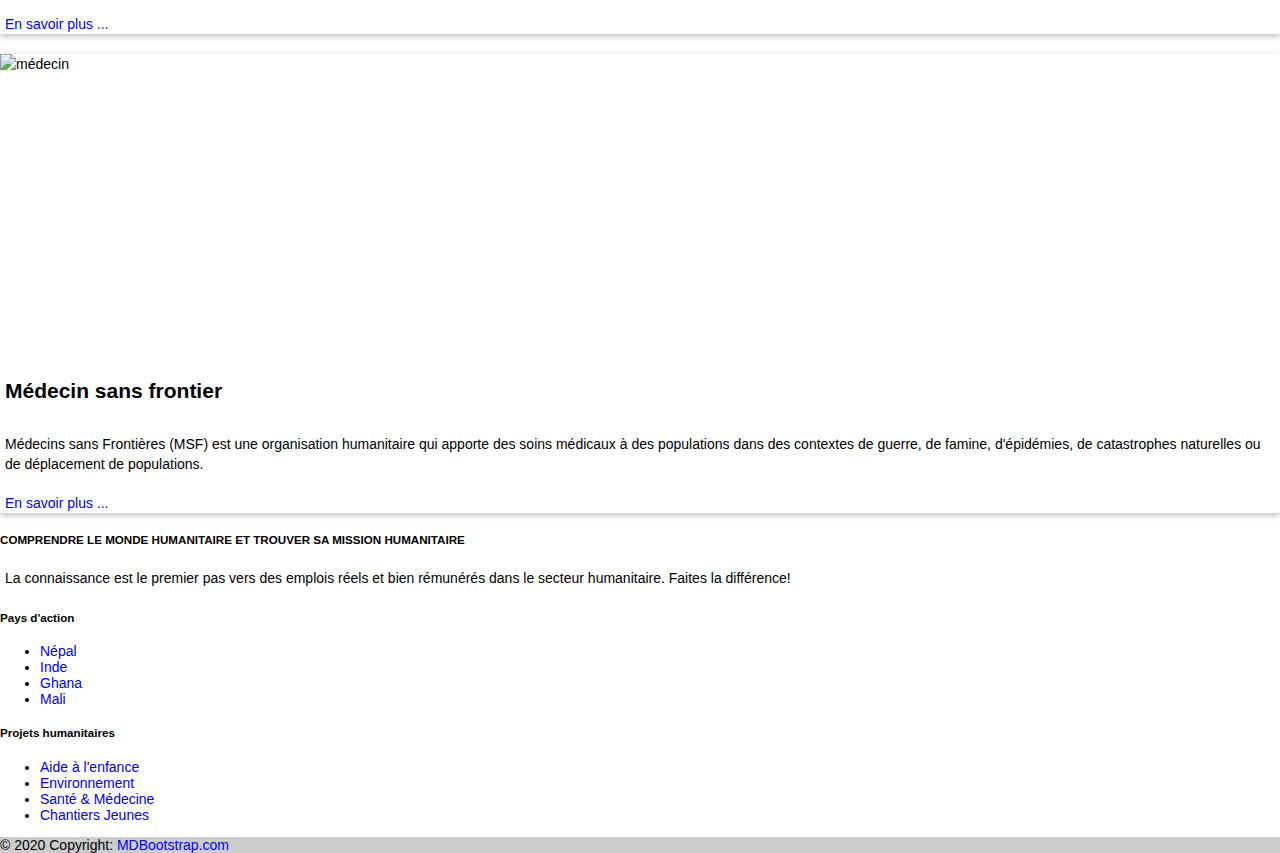
==== commit e0e4d0a0: "fin page 2" ====
--- a/index.html
+++ b/index.html
@@ -59,7 +59,7 @@
       <!-- premier card  -->
       <div class="col-md-6 py-3">
         <div class="card">
-          <img class="card-img-top" alt="Bootstrap Thumbnail First" src="https://www.mission-humanitaire.fr/wp-content/uploads/2019/06/Photo-T%C3%A9moignage-Fany-Hurier.jpg" />
+          <img class="card-img-top" alt="mali" src="https://www.mission-humanitaire.fr/wp-content/uploads/2019/06/Photo-T%C3%A9moignage-Fany-Hurier.jpg" />
           <div class="card-block">
             <h2 class="card-title">
               Aide au mali !
@@ -70,23 +70,23 @@
               l’intégration de nouveaux secteurs tels que la protection (soutien psychologique des survivant(e)s 
               de violences basées sur le genre, les certificats à la naissance) et l’eau, l’hygiène, l’assainissement.
             </p>
-              <a class="btn btn-dark" href="#">En savoir plus ...</a> 
+              <a class="btn btn-dark" href="page2.html">En savoir plus ...</a> 
           </div>
         </div>
       </div>
       <!-- deuxieme card  -->
       <div class="col-md-6  py-3">
         <div class="card">
-          <img class="card-img-top" alt="Bootstrap Thumbnail Second" src="https://www.guide-evasion.fr/wp-content/uploads/2012/11/birmanie-humanitaire.jpg" />
-          <div class="card-block">
-            <h2 class="card-title">
-              Ensegnement en Mongolie
+          <img class="card-img-top" alt="mongolie" src="https://www.guide-evasion.fr/wp-content/uploads/2012/11/birmanie-humanitaire.jpg" />
+          <div class="card-block">
+            <h2 class="card-title">
+              Enseignement en Mongolie
             </h2>
             <p class="card-text">
               Soucieux de construire un monde meilleur, l'association Educate s'est donnée pour mission d'offrir aux enfants défavorisés une éducation adaptée en construisant des écoles dans des endroits hors du commun : désert d'Afrique, montagnes ou encore steppes de Mongolie.
               En plaçant l'éducation au centre de ses préoccupations, Educate investit pour un avenir meilleur. 
             </p>
-              <a class="btn btn-dark" href="#">En savoir plus ...</a>
+              <a class="btn btn-dark" href="page2.html">En savoir plus ...</a>
           </div>
         </div>
       </div>
@@ -96,7 +96,7 @@
       <!-- premier card,deuxieme ligne  -->
       <div class="col-md-6 py-3">
         <div class="card">
-          <img class="card-img-top" alt="Bootstrap Thumbnail Third" src="https://encrypted-tbn0.gstatic.com/images?q=tbn:ANd9GcSAlL4u_V5gMegz07hULi4JVjpOVVLd3g_pPQ&usqp=CAU" />
+          <img class="card-img-top" alt="inde" src="https://encrypted-tbn0.gstatic.com/images?q=tbn:ANd9GcSAlL4u_V5gMegz07hULi4JVjpOVVLd3g_pPQ&usqp=CAU" />
           <div class="card-block">
             <h2 class="card-title">
               Inde
@@ -106,14 +106,14 @@
                de bénévolat pour 2021 : on y trouve aussi bien des missions humanitaires que des missions 
                d’écovolontariat, d’aide aux ONG ou encore des missions médicales.           
             </p>
-              <a class="btn btn-dark" href="#">En savoir plus ...</a>
+              <a class="btn btn-dark" href="page2.html">En savoir plus ...</a>
           </div>
         </div>
       </div>
       <!-- deuxieme card ,deuxieme ligne  -->
       <div class="col-md-6 py-3">
         <div class="card">
-          <img class="card-img-top" alt="Bootstrap Thumbnail Third" src="https://encrypted-tbn0.gstatic.com/images?q=tbn:ANd9GcTT5mTi21MXHfKegEk3s3P_ixreoLUKC24zOQ&usqp=CAU" />
+          <img class="card-img-top" alt="médecin" src="https://encrypted-tbn0.gstatic.com/images?q=tbn:ANd9GcTT5mTi21MXHfKegEk3s3P_ixreoLUKC24zOQ&usqp=CAU" />
           <div class="card-block">
             <h2 class="card-title">
               Médecin sans frontier
@@ -121,7 +121,7 @@
             <p class="card-text">
               Médecins sans Frontières (MSF) est une organisation humanitaire qui apporte des soins médicaux à des populations dans des contextes de guerre, de famine, d'épidémies, de catastrophes naturelles ou de déplacement de populations.
             </p>
-              <a class="btn btn-dark" href="#">En savoir plus ...</a>
+              <a class="btn btn-dark" href="page2.html">En savoir plus ...</a>
           </div>
         </div>
       </div>
--- a/style.css
+++ b/style.css
@@ -11,6 +11,13 @@
   border: solid red;
 }
 
+body {
+  font-family: 'advent Pro',sans-serif;
+  padding: 0;
+  font-size: 14px;
+  margin: 0;
+  background-color: white;
+}
 p,h2{
   padding:5px;
 }
@@ -44,3 +51,21 @@
 a:hover{
   text-decoration: underline;
 }
+
+.img {
+  display: block;
+  height: auto;
+  max-width: 100%;
+  margin-left: auto;
+  margin-right: auto;
+  padding-bottom: 20px;
+}
+
+.descrip {   
+display: block;
+margin: 0 auto;
+max-width: 826px;
+padding: 0 35px;
+width: 100%;
+}
+
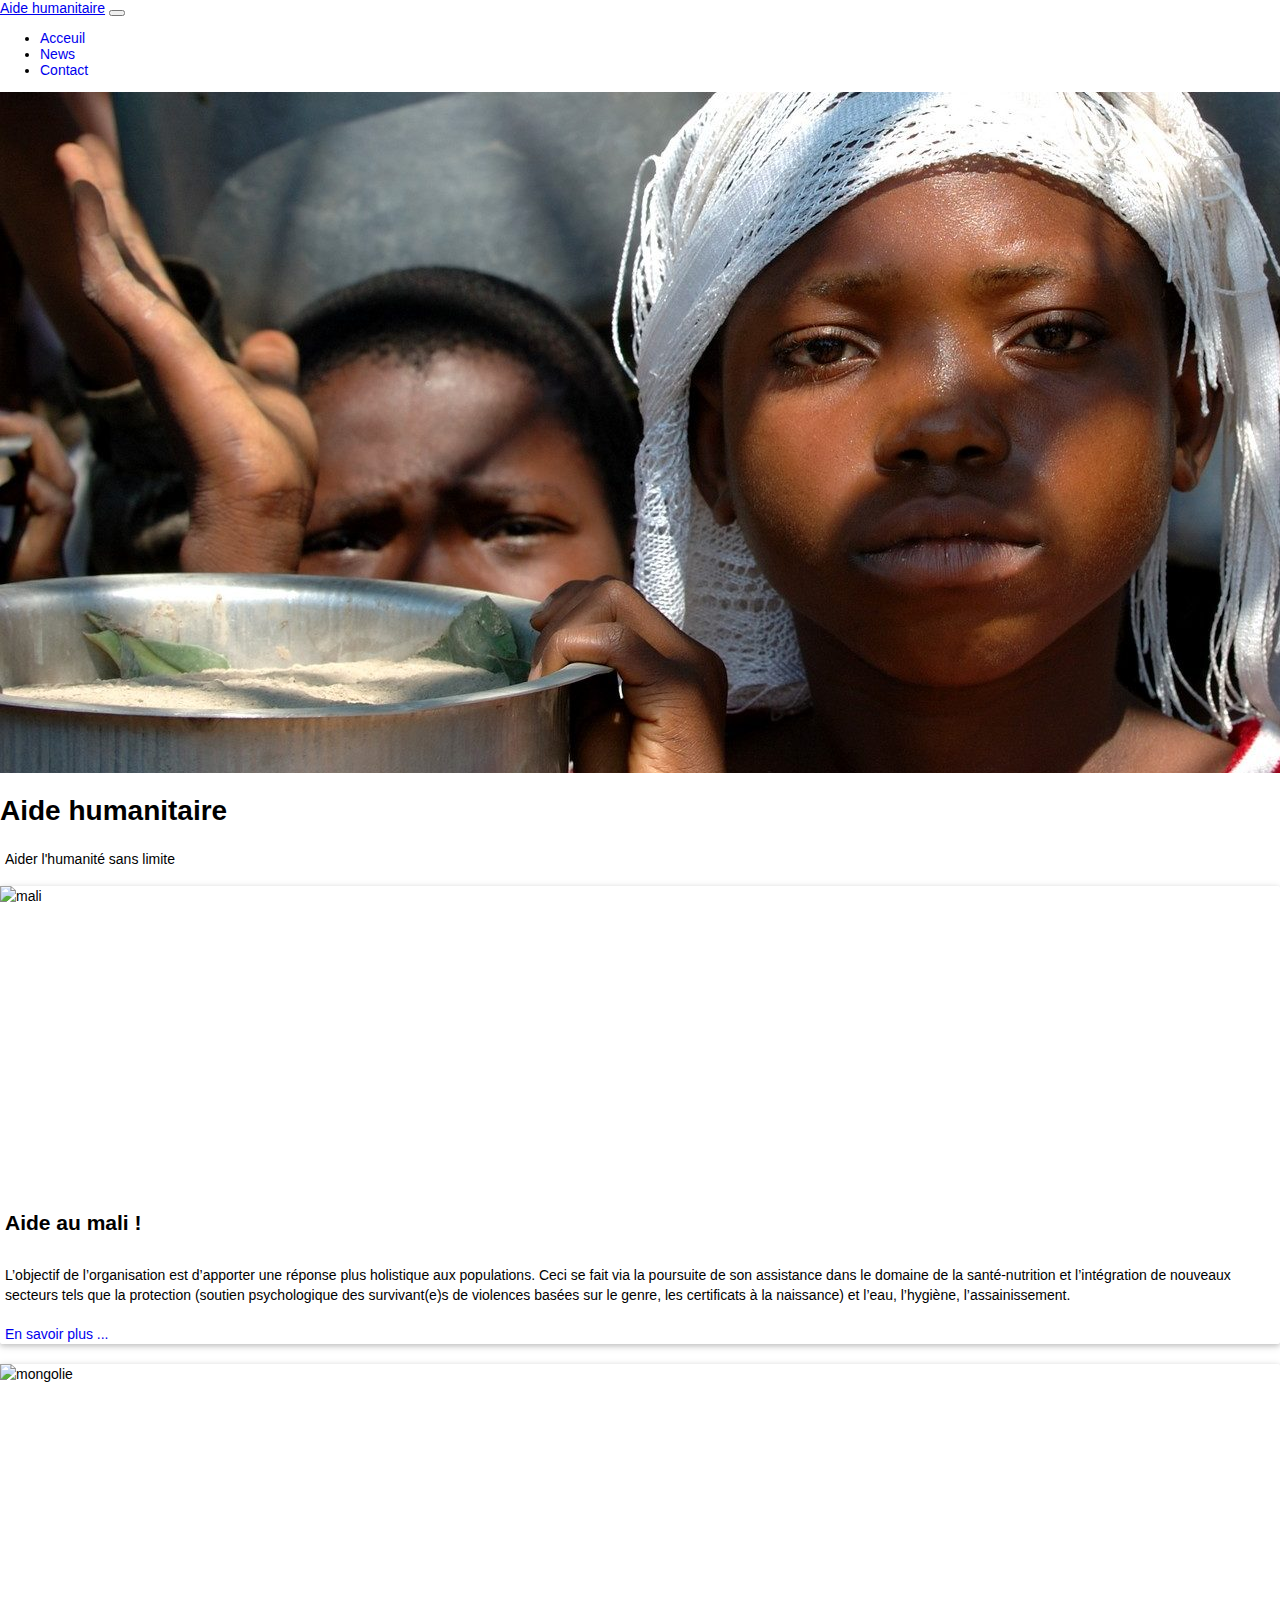
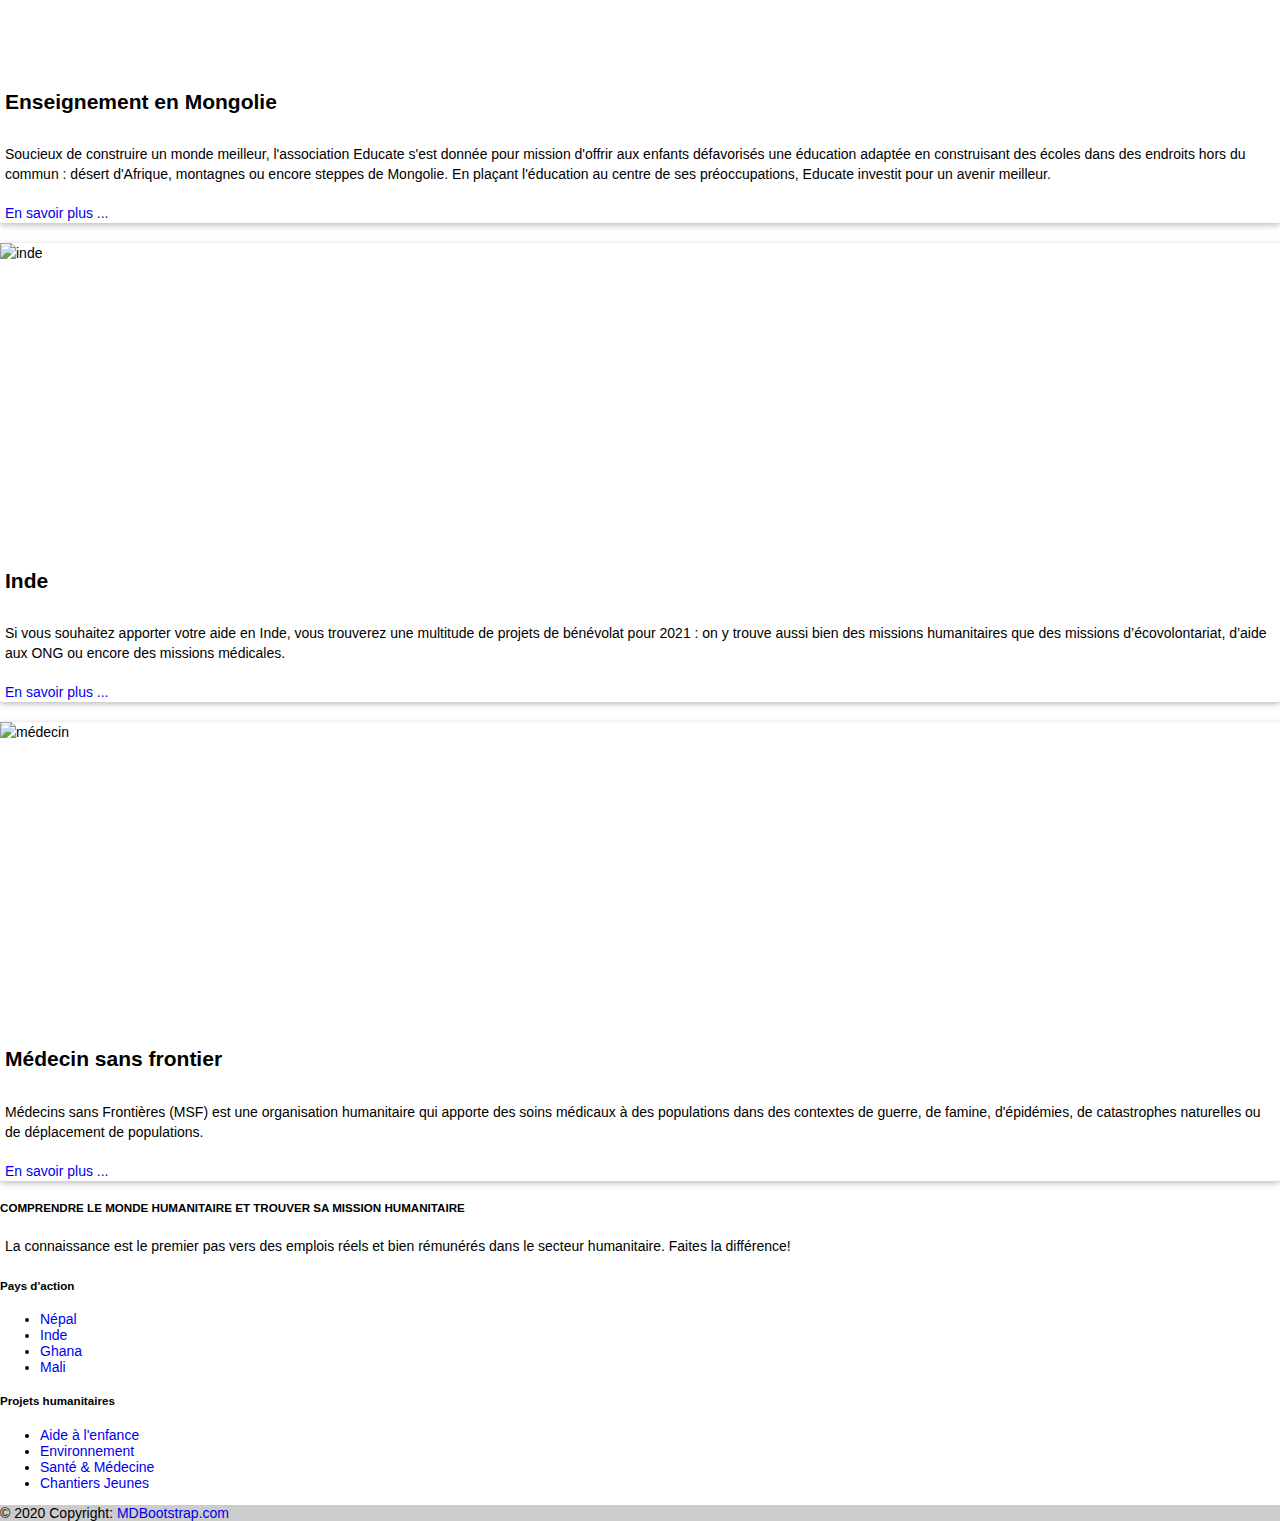
==== commit b132ddad: "test déployement" ====
--- a/index.html
+++ b/index.html
@@ -10,12 +10,15 @@
   <link rel="stylesheet" href="style.css">
   <title>Aide humanitaire</title>
 </head>
+
 <body>
+
   <header>
+    <!-- navbar  -->
     <nav class="navbar navbard-expand-lg navbar-dark bg-dark py-3">
       <div class="container-fluid">
         <a class="navbar-brand" href="#">Aide humanitaire</a>
-        <button class="navbar-toggler" type="button" data-bs-toggle="collapse" data-bs-target="#navbarNav" aria-controls="navbarNav" aria-expanded="false" aria-label="Toggle navigation">
+        <button class="navbar-toggler" type="button" data-bs-toggle="collapse" aria-controls="navbarNav" data-bs-target="#navbarNav" aria-expanded="false" aria-label="Toggle navigation">
           <span class="navbar-toggler-icon"></span>
         </button>
         <div class="collapse navbar-collapse" id="navbarNav">
@@ -38,7 +41,7 @@
       <div class="row justify-content-center">
         <div >
           <div class="card mb-3">
-            <img src="http://www.aidehumanitaire.org/wp-content/uploads/2020/12/cropped-Aide-humanitaire-en-Afrique.jpg" class="card-img-top" alt="photo afrique">
+            <img src="img/Img_1_Humanitaire.jpg" class="card-img-top" alt="photo afrique">
             <div class="card-body bg-dark">
               <div class="bienvenue-main">
                 <div class="bienvenue-msg text-center text-white">
@@ -83,7 +86,9 @@
               Enseignement en Mongolie
             </h2>
             <p class="card-text">
-              Soucieux de construire un monde meilleur, l'association Educate s'est donnée pour mission d'offrir aux enfants défavorisés une éducation adaptée en construisant des écoles dans des endroits hors du commun : désert d'Afrique, montagnes ou encore steppes de Mongolie.
+              Soucieux de construire un monde meilleur, l'association Educate s'est donnée pour mission 
+              d'offrir aux enfants défavorisés une éducation adaptée en construisant des écoles dans des 
+              endroits hors du commun : désert d'Afrique, montagnes ou encore steppes de Mongolie.
               En plaçant l'éducation au centre de ses préoccupations, Educate investit pour un avenir meilleur. 
             </p>
               <a class="btn btn-dark" href="page2.html">En savoir plus ...</a>
--- a/style.css
+++ b/style.css
@@ -1,32 +1,20 @@
-/* header */
-/* header{
-  background-image:url(http://www.aidehumanitaire.org/wp-content/uploads/2020/12/cropped-Aide-humanitaire-en-Afrique.jpg) ;
-  background-repeat: no-repeat;
-  background-attachment: fixed;
-  background-size:cover ;
-} */
-/* <img src="http://www.aidehumanitaire.org/wp-content/uploads/2020/12/cropped-Aide-humanitaire-en-Afrique.jpg" width="1900" height="681" alt="Aide Humanitaire" srcset="http://www.aidehumanitaire.org/wp-content/uploads/2020/12/cropped-Aide-humanitaire-en-Afrique.jpg 1900w, http://www.aidehumanitaire.org/wp-content/uploads/2020/12/cropped-Aide-humanitaire-en-Afrique-500x179.jpg 500w, http://www.aidehumanitaire.org/wp-content/uploads/2020/12/cropped-Aide-humanitaire-en-Afrique-1024x367.jpg 1024w, http://www.aidehumanitaire.org/wp-content/uploads/2020/12/cropped-Aide-humanitaire-en-Afrique-768x275.jpg 768w, http://www.aidehumanitaire.org/wp-content/uploads/2020/12/cropped-Aide-humanitaire-en-Afrique-1536x551.jpg 1536w" sizes="(max-width: 1900px) 100vw, 1900px"> */
-
-#border-taff{
-  border: solid red;
-}
-
 body {
   font-family: 'advent Pro',sans-serif;
   padding: 0;
   font-size: 14px;
   margin: 0;
-  background-color: white;
 }
 p,h2{
   padding:5px;
 }
 
 section img {
+  /* img dans les articles  */
   min-height: 300px;
   max-height: 300px;
 }
 section .card {
+  /* card dans les articles  */
   display: block; 
     margin-bottom: 20px;
     line-height: 1.42857143;
@@ -36,6 +24,7 @@
     transition: box-shadow .25s; 
 }
 section .card:hover{
+  /* effet zoom sur les cards  */
   transform: scale(1.05);
 box-shadow: 0 10px 20px rgba(0,0,0,.12), 0 4px 8px rgba(0,0,0,.06);
 }
@@ -53,17 +42,20 @@
 }
 
 .img {
+  /* img seconde page  */
   display: block;
   height: auto;
   max-width: 100%;
   margin-left: auto;
   margin-right: auto;
-  padding-bottom: 20px;
+  box-shadow: inset -1px 3px 8px 5px #1F87FF, 2px 5px 16px 0px #0B325E, 5px 5px 15px 5px rgba(0,0,0,0);
+  background: #1C6EA4;
 }
 
-.descrip {   
+.descrip {  
+  /* block de text seconde page  */
 display: block;
-margin: 0 auto;
+margin: 20px auto;
 max-width: 826px;
 padding: 0 35px;
 width: 100%;
